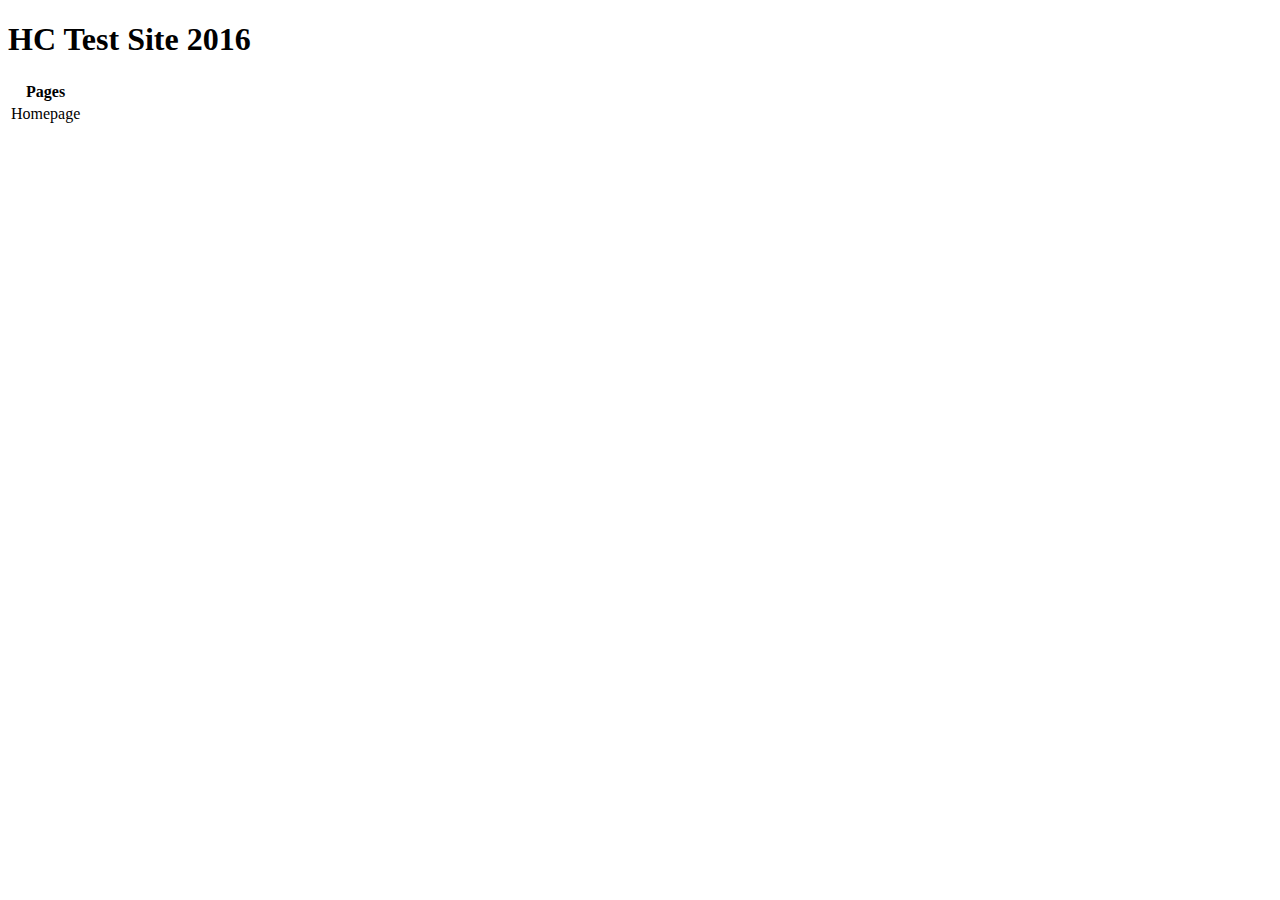
==== index.html @ c581548d "Update index.html" ====
<!DOCTYPE html>
<html>
  <head>
  <title>Index</title>
  </head>
  <body>
    <h1>HC Test Site 2016</h1>
    <table>
      <th>Pages</th>
      <tbody>
        <tr><a href="/Home.html"><td>Homepage</td></a></tr>
      </tbody>
      </table>
    
    
    
  </body>
</html>
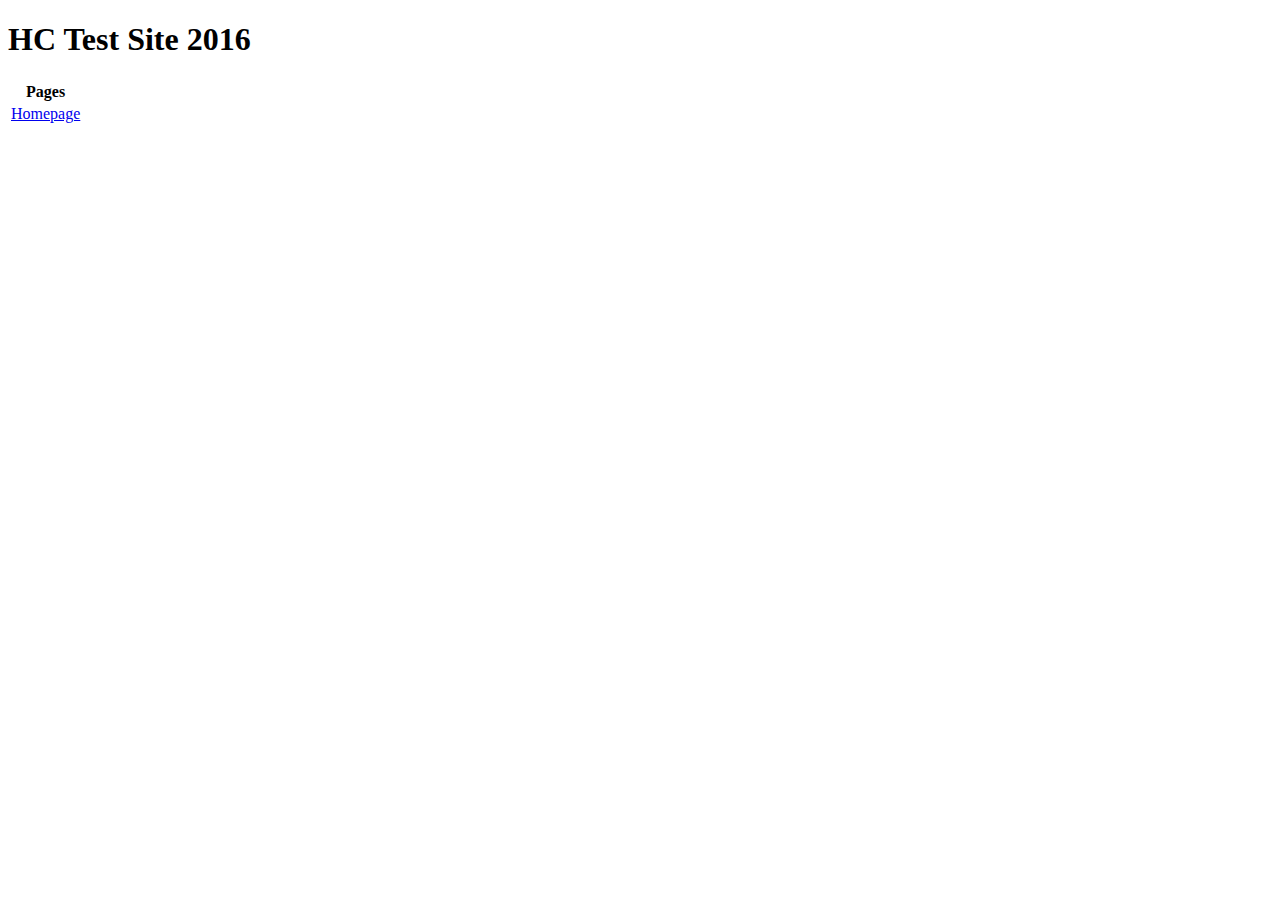
==== commit 173add11: "Update index.html" ====
--- a/index.html
+++ b/index.html
@@ -8,7 +8,7 @@
     <table>
       <th>Pages</th>
       <tbody>
-        <tr><a href="/Home.html"><td>Homepage</td></a></tr>
+        <tr><td><a href="Home.html">Homepage</a></td></tr>
       </tbody>
       </table>
     
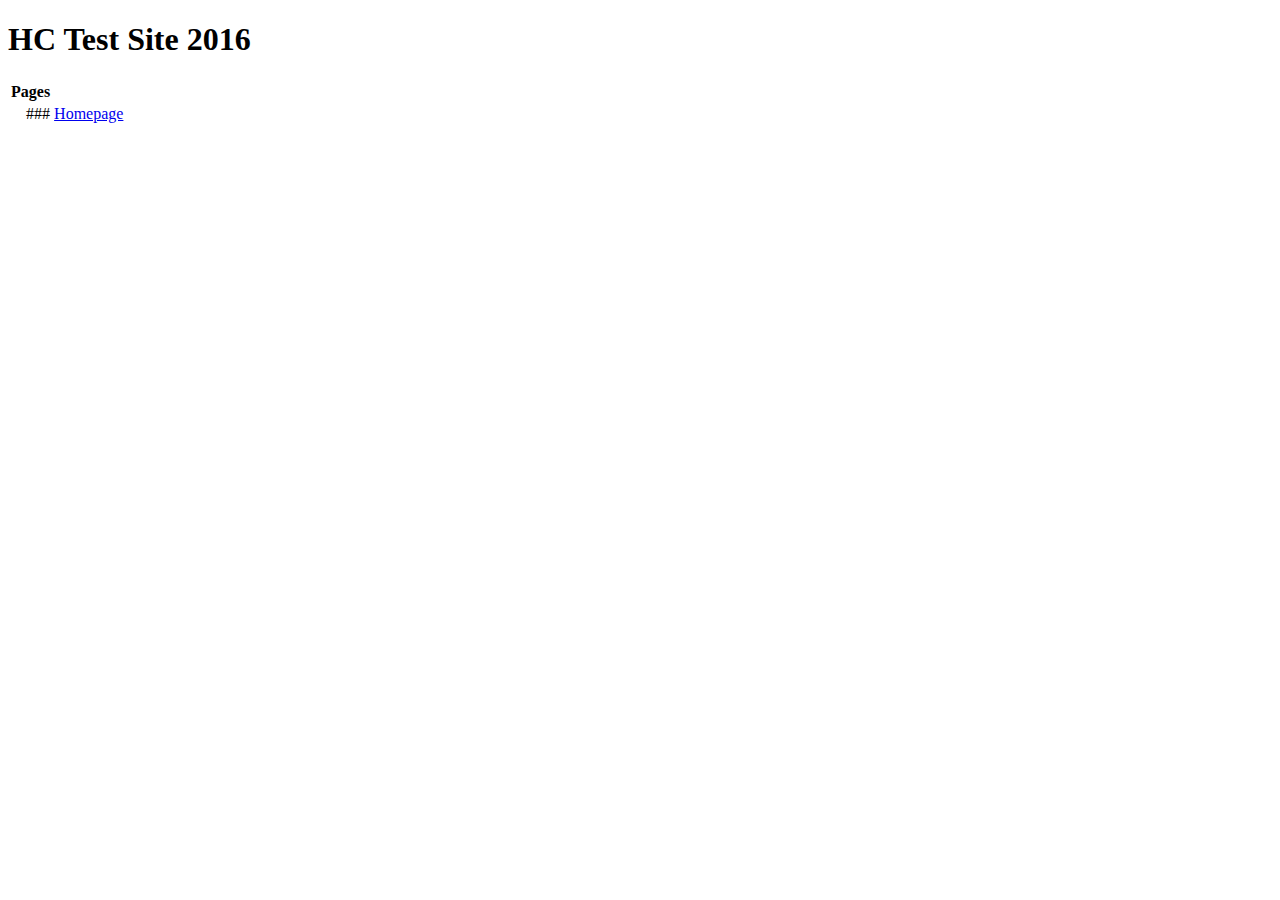
==== commit bb64ccdf: "Update index.html" ====
--- a/index.html
+++ b/index.html
@@ -6,9 +6,11 @@
   <body>
     <h1>HC Test Site 2016</h1>
     <table>
-      <th>Pages</th>
-      <tbody>
-        <tr><td><a href="Home.html">Homepage</a></td></tr>
+      <thead>
+        <th>Pages</th>
+      </thead>
+      <tbody style="text-align: right">
+        <tr><td>### </td><td><a href="Home.html">Homepage</a></td></tr>
       </tbody>
       </table>
     
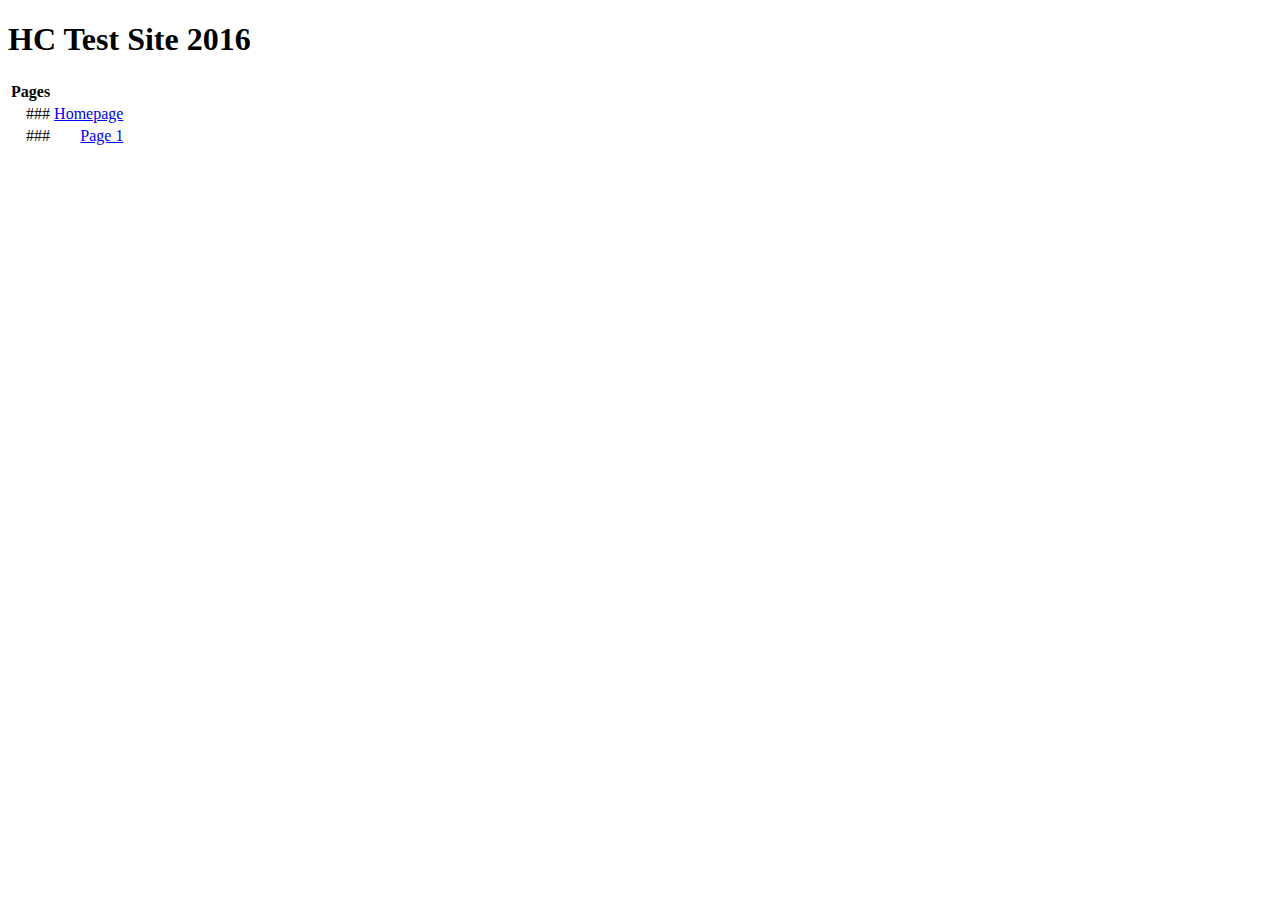
==== commit f9b42415: "Update index.html" ====
--- a/index.html
+++ b/index.html
@@ -10,7 +10,8 @@
         <th>Pages</th>
       </thead>
       <tbody style="text-align: right">
-        <tr><td>### </td><td><a href="Home.html">Homepage</a></td></tr>
+        <tr><td>###   </td><td><a href="Home.html">Homepage</a></td></tr>
+        <tr><td>###   </td><td><a href="page1.html">Page 1</a></td></tr>
       </tbody>
       </table>
     
